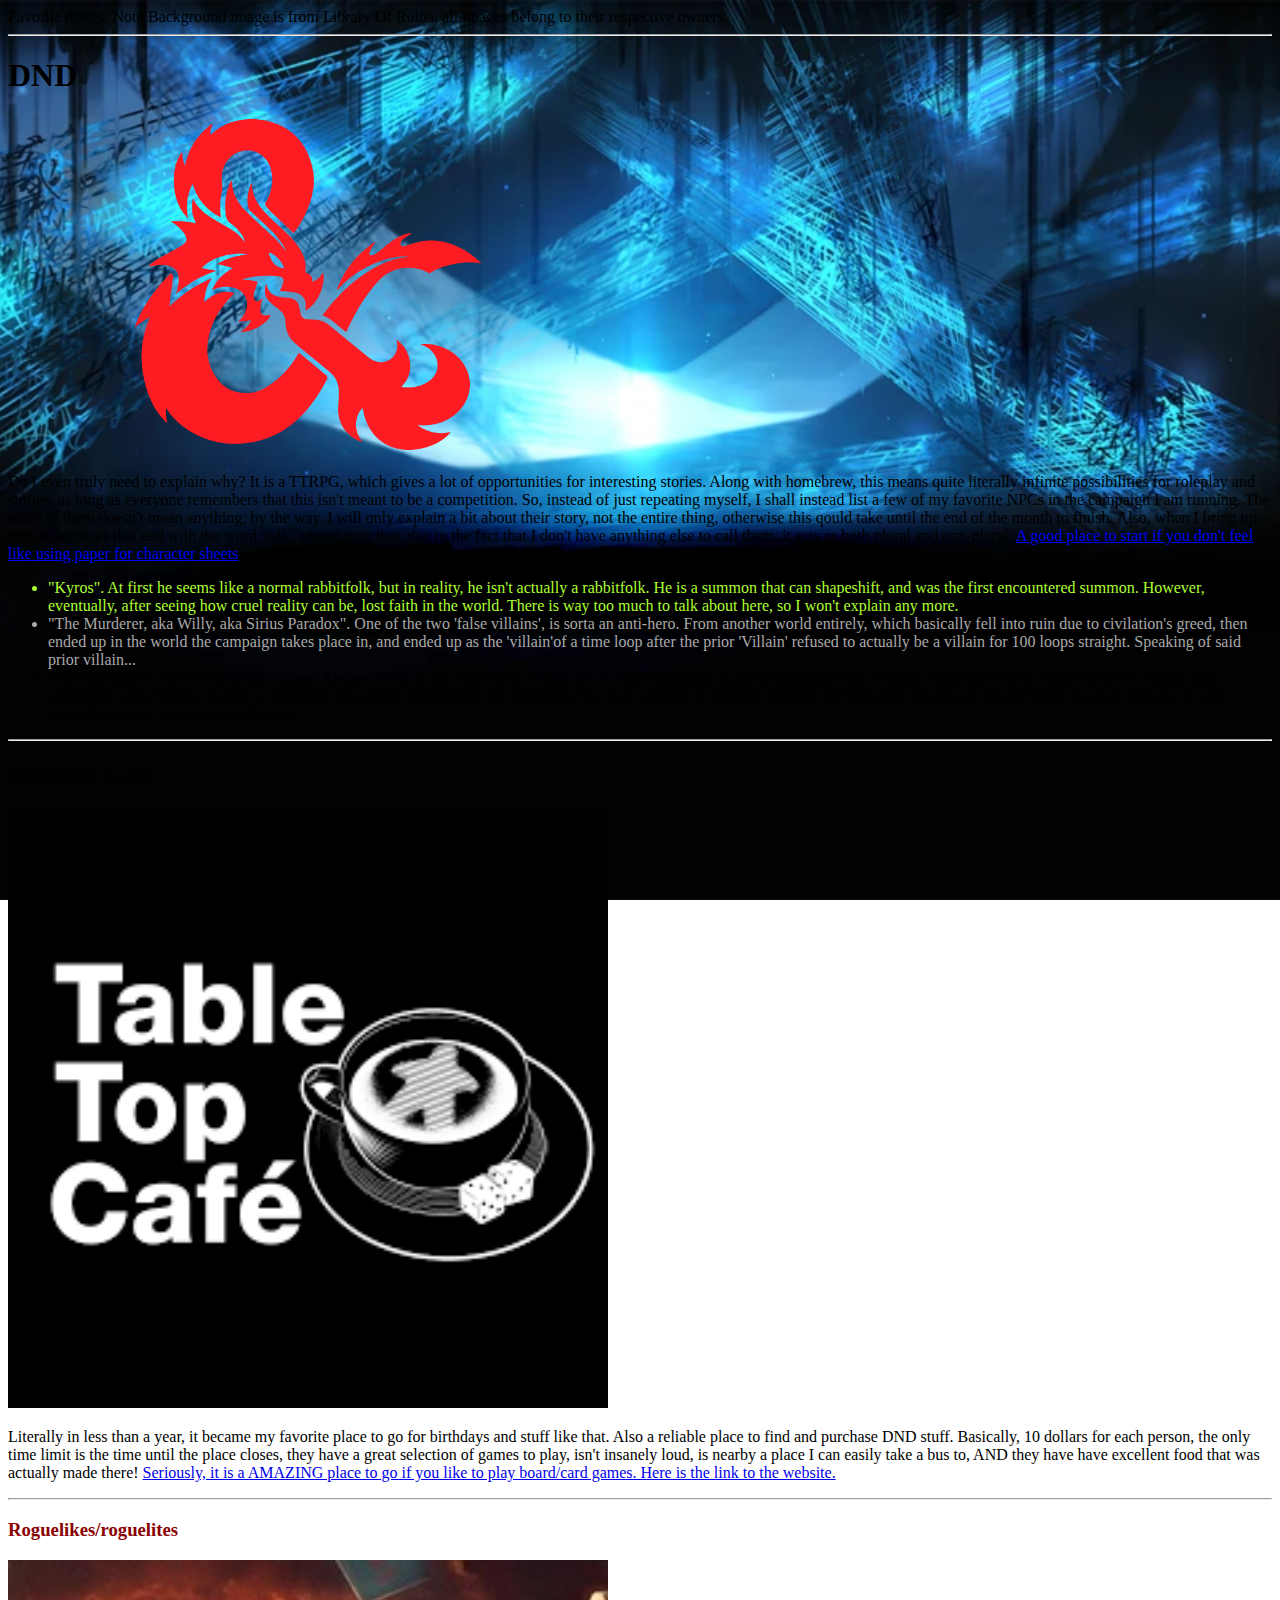
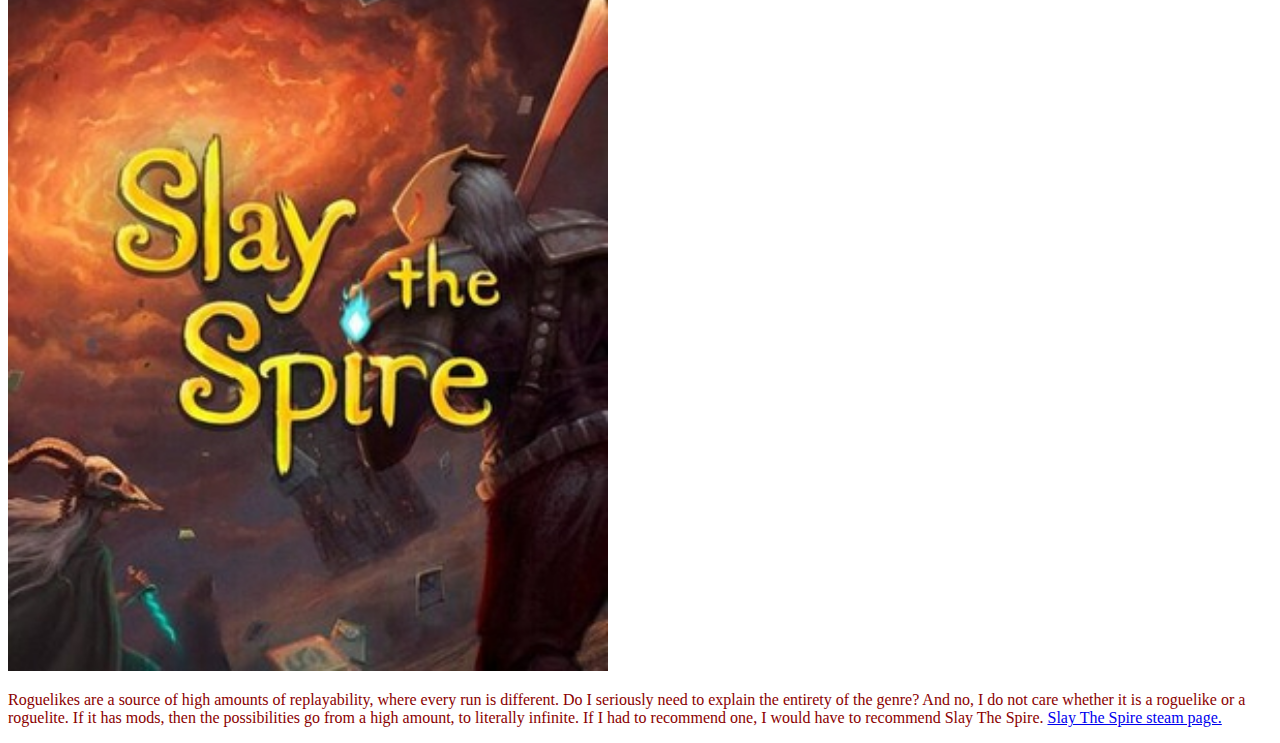
==== Favorites assignment/index.html @ e46f06c6 "Add files via upload" ====
<!DOCTYPE html>
<html>
<link rel="stylesheet" href="favorite-assignment.css"  />
<head>Favorite things. Note:Background image is from Library Of Ruina, all images belong to their respective owners.</head>
<hr />
<h1>DND</h1>
<img src="img/DnD-Emblem.png" alt="Dnd symbol" width="600">
<p>Do I even truly need to explain why? It is a TTRPG, which gives a lot of opportunities for interesting stories. Along with homebrew, this means quite literally infinite possibilities for roleplay and stories, as long as everyone remembers that this isn't meant to be a competition. So, instead of just repeating myself, I shall instead list a few of my favorite NPCs in the campaign I am running. The order of them doesn't mean anything, by the way. I will only explain a bit about their story, not the entire thing, otherwise this qould take until the end of the month to finish. Also, when I bring up any of the races that end with the word 'folk', please note that, due to the fact that I don't have anything else to call them, it acts as both plural and non-plural. <a href="https://www.dndbeyond.com/">A good place to start if you don't feel like using paper for character sheets</a> </p>
<ul>
<li class="Green">"Kyros". At first he seems like a normal rabbitfolk, but in reality, he isn't actually a rabbitfolk. He is a summon that can shapeshift, and was the first encountered summon. However, eventually, after seeing how cruel reality can be, lost faith in the world. There is way too much to talk about here, so I won't explain any more.  </li>
<li class="Grey">"The Murderer, aka Willy, aka Sirius Paradox". One of the two 'false villains', is sorta an anti-hero. From another world entirely, which basically fell into ruin due to civilation's greed, then ended up in the world the campaign takes place in, and ended up as the 'villain'of a time loop after the prior 'Villain' refused to actually be a villain for 100 loops straight. Speaking of said prior villain...
</li>
<li>"The Bartender". Here is the prior 'villain'! Unlike Sirius or the other false villain, he, in most situations, is just a normal person. Though, sometimes he is a huge threat in combat, just extremely rarely before chapter 5. However, he is often consistently too forgiving. His main strength is his high intellect and empathy. Despite no longer being the main 'villain', he still remembers what happens in each loop.
</li>



</ul>
<hr />
<h2>Tabletop Cafe</h2>
<img src="img/Tabletop Cafe.png" alt="Tabletop Cafe symbol" width="600">
<p>Literally in less than a year, it became my favorite place to go for birthdays and stuff like that. Also a reliable place to find and purchase DND stuff. Basically, 10 dollars for each person, the only time limit is the time until the place closes, they have a great selection of games to play, isn't insanely loud, is nearby a place I can easily take a bus to, AND they have have excellent food that was actually made there! <a href="https://www.tabletopcafe.ca/">Seriously, it is a AMAZING place to go if you like to play board/card games. Here is the link to the website.</a></p>

<hr />
<h3 class="Red">Roguelikes/roguelites</h3>
<img src="img/Slay_the_spire_cover.jpg" alt="Slay The spire" width="600">
<p class="Red">Roguelikes are a source of high amounts of replayability, where every run is different. Do I seriously need to explain the entirety of the genre? And no, I do not care whether it is a roguelike or a roguelite. If it has mods, then the possibilities go from a high amount, to literally infinite. If I had to recommend one, I would have to recommend Slay The Spire. <a href="https://store.steampowered.com/app/646570/Slay_the_Spire/">Slay The Spire steam page.</a>   </p>













</html>
---- Favorites assignment/favorite-assignment.css ----
.Green {
    color: greenyellow;
} li {
    font-family: fantasy;
} .Grey {
    color: darkgray;
} html {
    background: url("img/DistortedYanfightbackground.webp") no-repeat center fixed;
    background-size: cover;
} .Red {
    color: darkred;
}
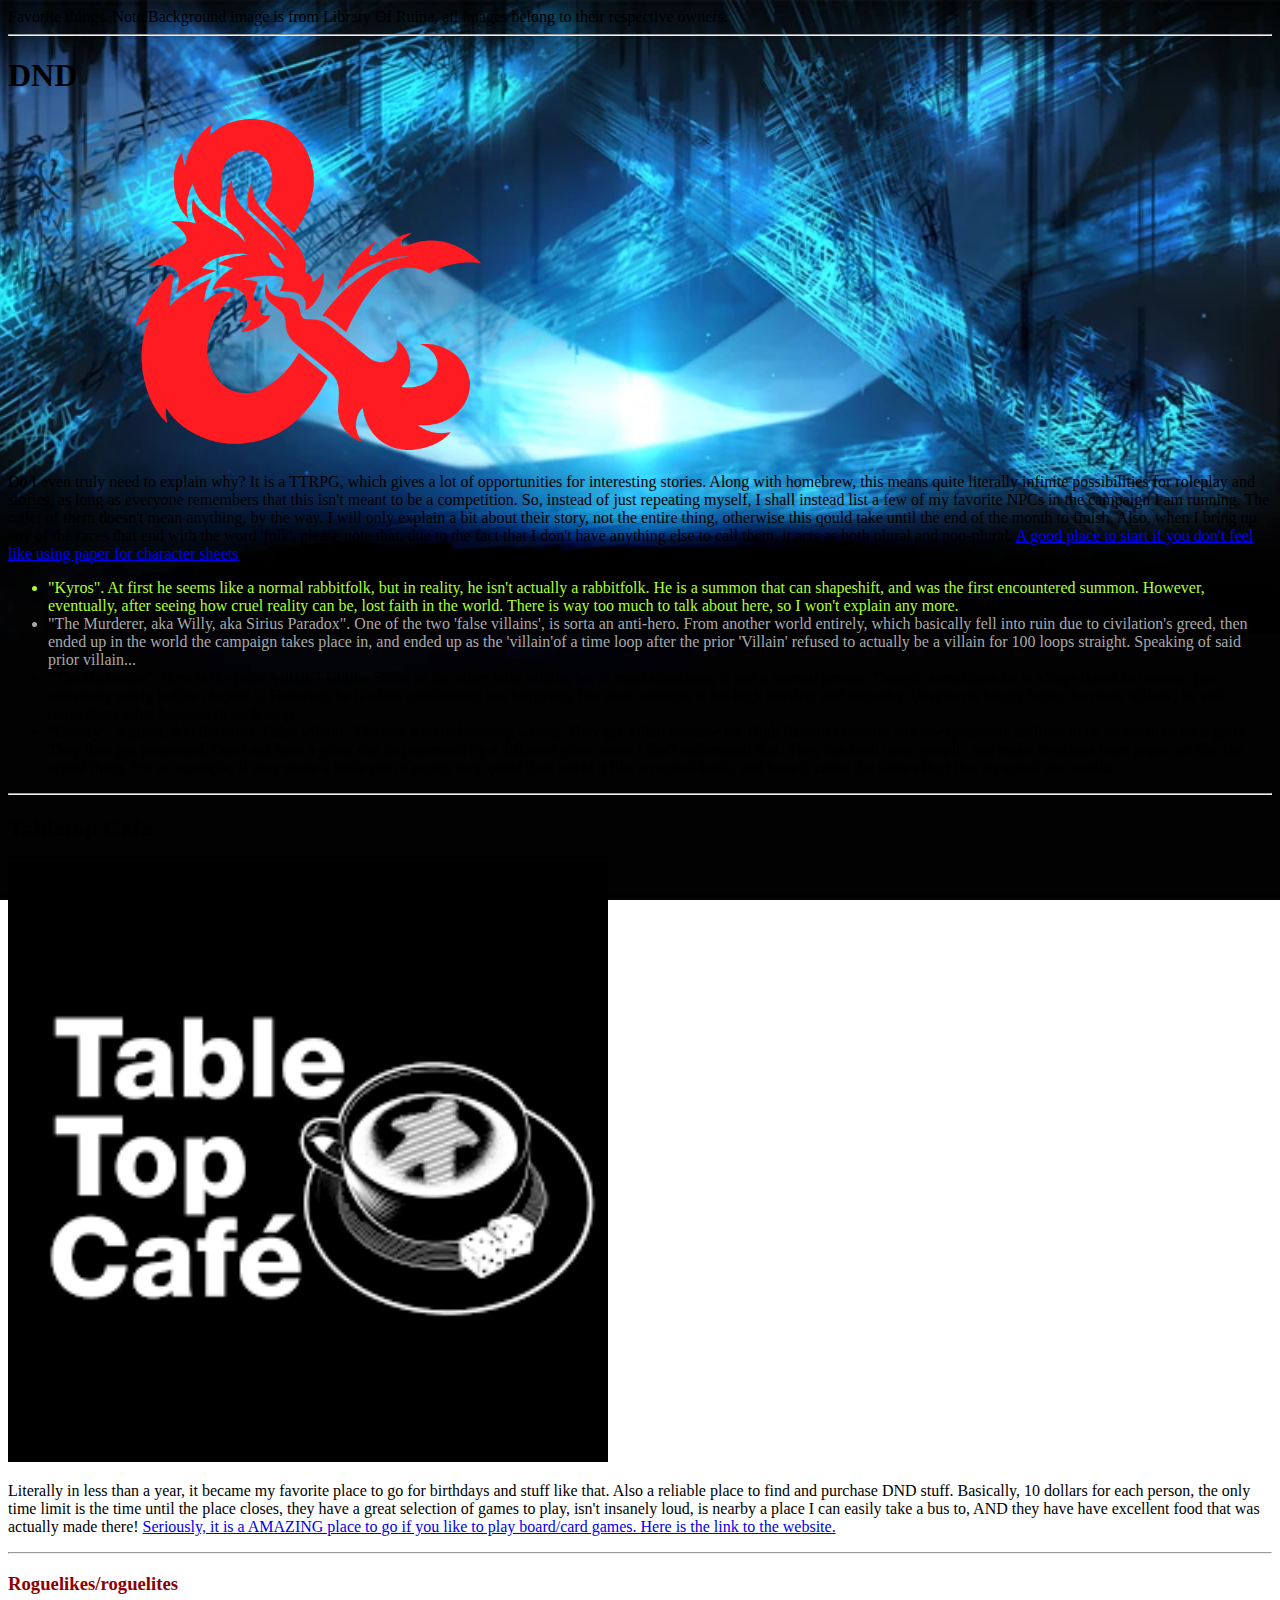
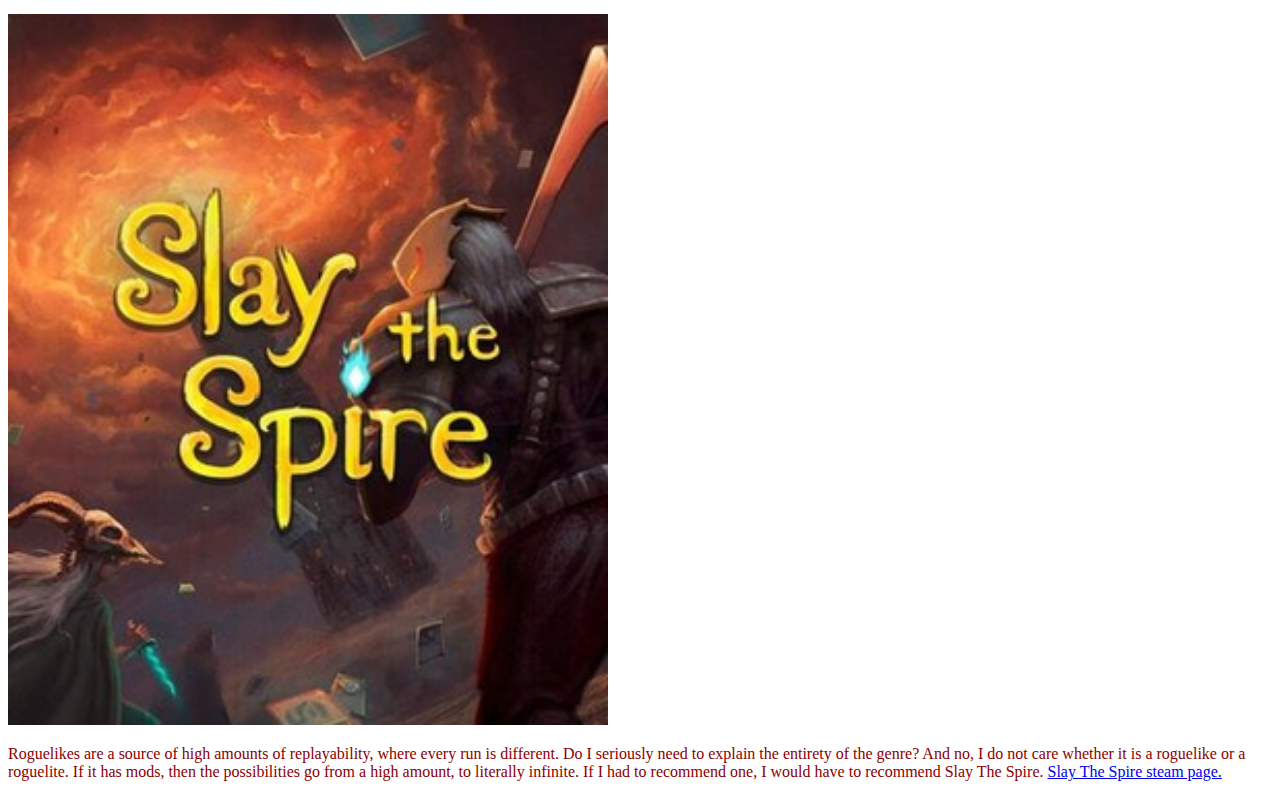
==== commit 50f30230: "Add files via upload" ====
--- a/Favorites assignment/index.html
+++ b/Favorites assignment/index.html
@@ -11,7 +11,7 @@
 <li class="Grey">"The Murderer, aka Willy, aka Sirius Paradox". One of the two 'false villains', is sorta an anti-hero. From another world entirely, which basically fell into ruin due to civilation's greed, then ended up in the world the campaign takes place in, and ended up as the 'villain'of a time loop after the prior 'Villain' refused to actually be a villain for 100 loops straight. Speaking of said prior villain...
 </li>
 <li>"The Bartender". Here is the prior 'villain'! Unlike Sirius or the other false villain, he, in most situations, is just a normal person. Though, sometimes he is a huge threat in combat, just extremely rarely before chapter 5. However, he is often consistently too forgiving. His main strength is his high intellect and empathy. Despite no longer being the main 'villain', he still remembers what happens in each loop.
-</li>
+</li> <li>"Canary". A ghost, and the other 'False Villain'. The one who did nothing wrong. They got killed because the High Realms consider any unexplainable abilities to be an insult to their gods. They then got possessed. Don't ask how a ghost can be possessed by a different ghost, even I don't understand that. They can both curse people, and make creations from paper act like the actual thing. For an example, if they made a knife out of paper, they could then wield it like an actual knife, and have it cause the same effect that an actual one would. </li>
 
 
 
